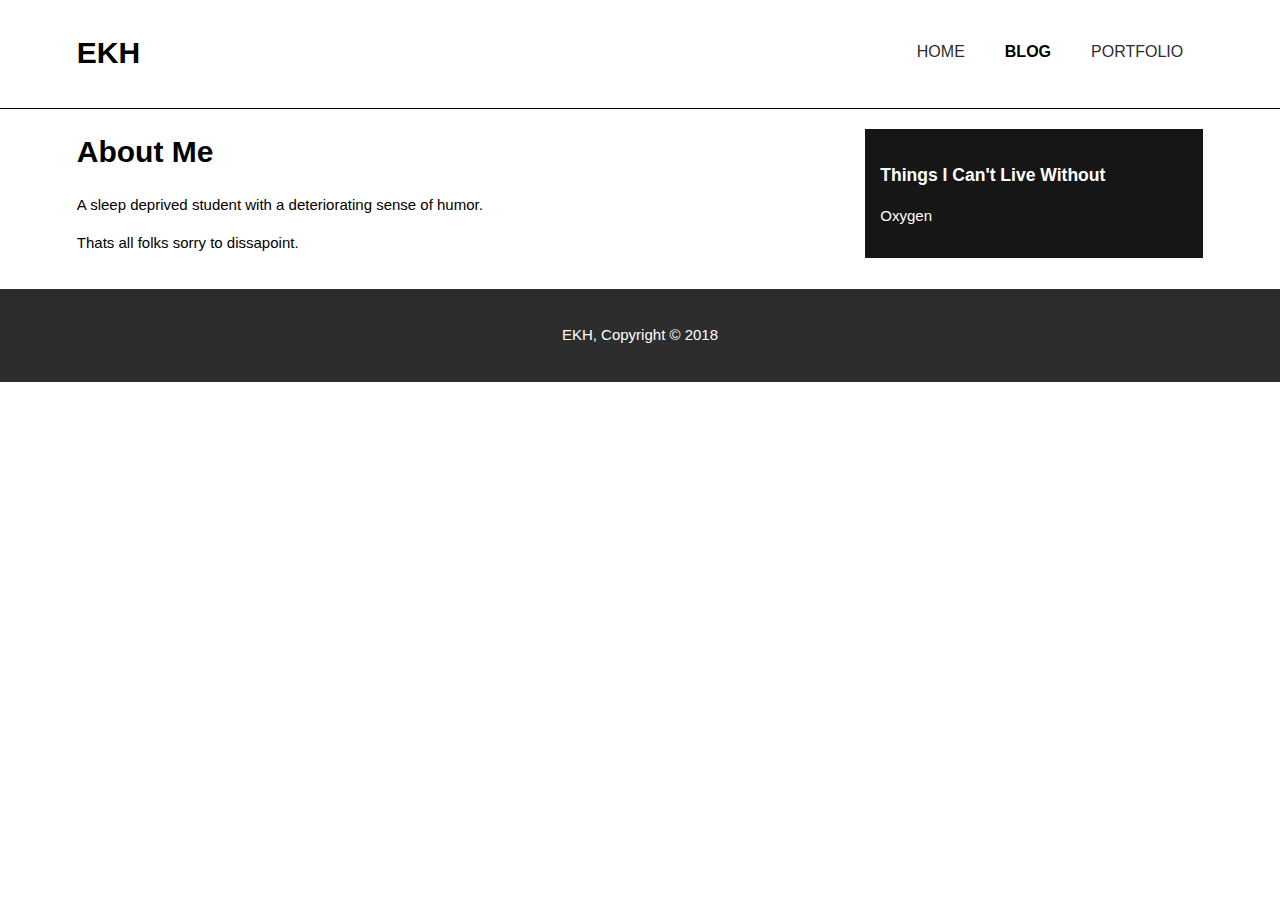
==== blog.html @ 25e5b74a "finished website" ====
<html>
   <head>
    <meta charset="utf-8">
    <meta name="viewport" content="width=device-width">
    <meta name="description" content="A collection of my life">
    <meta name="keywords" content="blog, website">
    <meta name="author" content="Emily Kim Huang">
    <title>EKH | Blog</title>
    <link rel="stylesheet" href="./css/style.css">
   </head>
   <body>
       <header>
           <div class="container">
               <div id="branding">
                   <h1><span class="highlight">EKH</span></h1>
               </div>
               <nav>
                   <ul>
                           <li><a href="index.html">Home</a></li>
                           <li class="current"><a href="blog.html">Blog</a></li>
                           <li><a href="portfolio.html">Portfolio</a></li>
                   </ul>
               </nav>
           </div>
       </header>
      
     
       <section id="main">
       <div class="container">
        <article id="main-col">
        <h1 class="page title">About Me</h1>
        <p>
         A sleep deprived student with a deteriorating sense of humor. 
        </p>
        <p>
        Thats all folks sorry to dissapoint.
        </p>
        </article>
       
        <aside id="sidebar">
         <div class="dark">
         <h3>Things I Can't Live Without</h3>
         <p>
          Oxygen
         </p>
         </div>
        </aside>
        </div>
        </section>
           
        <footer>
               <p>EKH, Copyright &copy; 2018 </p>
        </footer>
 
   </body>
</html>
---- css/style.css ----
body{
    font: 15px/1.5 Arial, Helvetica, sans-serif;
    padding:0;
    margin:0;
    background-color:white;
}

/* Global */
.container{
    width:88%;
    margin:auto;
    overflow:hidden;
}

ul{
    margin:0;
    padding:0;
}

.dark{
    padding:15px;
    background:#161616;
    color:#ffffff;
    margin-top:10px;
    margin-bottom:10px;
}


/* Header **/
header{
    background: #ffffff;
    color: #ffffff;
    padding-top:30px;
    min-height:78px;
    border-bottom:#000000 1px solid;
}

header a{
    color:#2d2d2d;
    text-decoration:none;
    text-transform:uppercase;
    font-size:16px; 
}

header li{
    float:left;
    display:inline;
    padding:0 20px 0 20px;
}

header #branding{
    float:left;
}

header #branding h1{
    margin:0;
}

header nav{
    float:right;
    margin-top:10px;
}

header .highlight, header .current a{
    color:black;
    font-weight:bold;
}
header a:hover{
    color:#7a7a7a;
    font-weight:bold;
}

/* Showcase */
#showcase{
    min-height:400px;
    background-image: url('../img/showcase1.jpg');
    background-repeat:no-repeat;
    text-align:center;
    color:#000000;
}

#showcase h1{
    margin-top:100px;
    font-size:55px;
    margin-bottom:10px;
}

#showcase p{
    font-size:20px;
}

/* Boxes */
#boxes{
    margin-top:20px;
}

#boxes .box{
    float:left;
    text-align:center;
    width:30%;
    padding:10px;
}

#boxes .box img{
    width:90px;
}

/* Sidebar */
aside#sidebar{
    float:right;
    width:30%;
    margin-top:10px;
}

/* Main-col */
article#main-col{
    float:left;
    width:65%;
}

/* Coursework */
ul#portfolio li{
    list-style: none;
    padding:20px;
    border:#cccccc solid 1px;
    margin-bottom:5px;
    background:#e6e6e6;
}
footer{
    padding:20px;
    margin-top:20px;
    color:#ffffff;
    background-color:#2d2d2d;
    text-align:center;
}

/* Media Queries */
@media(max-width: 768px){
    header #branding,
    header nav,
    header nav li,
    #boxes .box,
    article#main-col,
    aside#sidebar{
        float:none;
        test-align:center;
        width:100%;
    }
    
    header{
        padding-bottom:20px;
    }
    
    #showcase h1{
        margin-top:40px;
    }
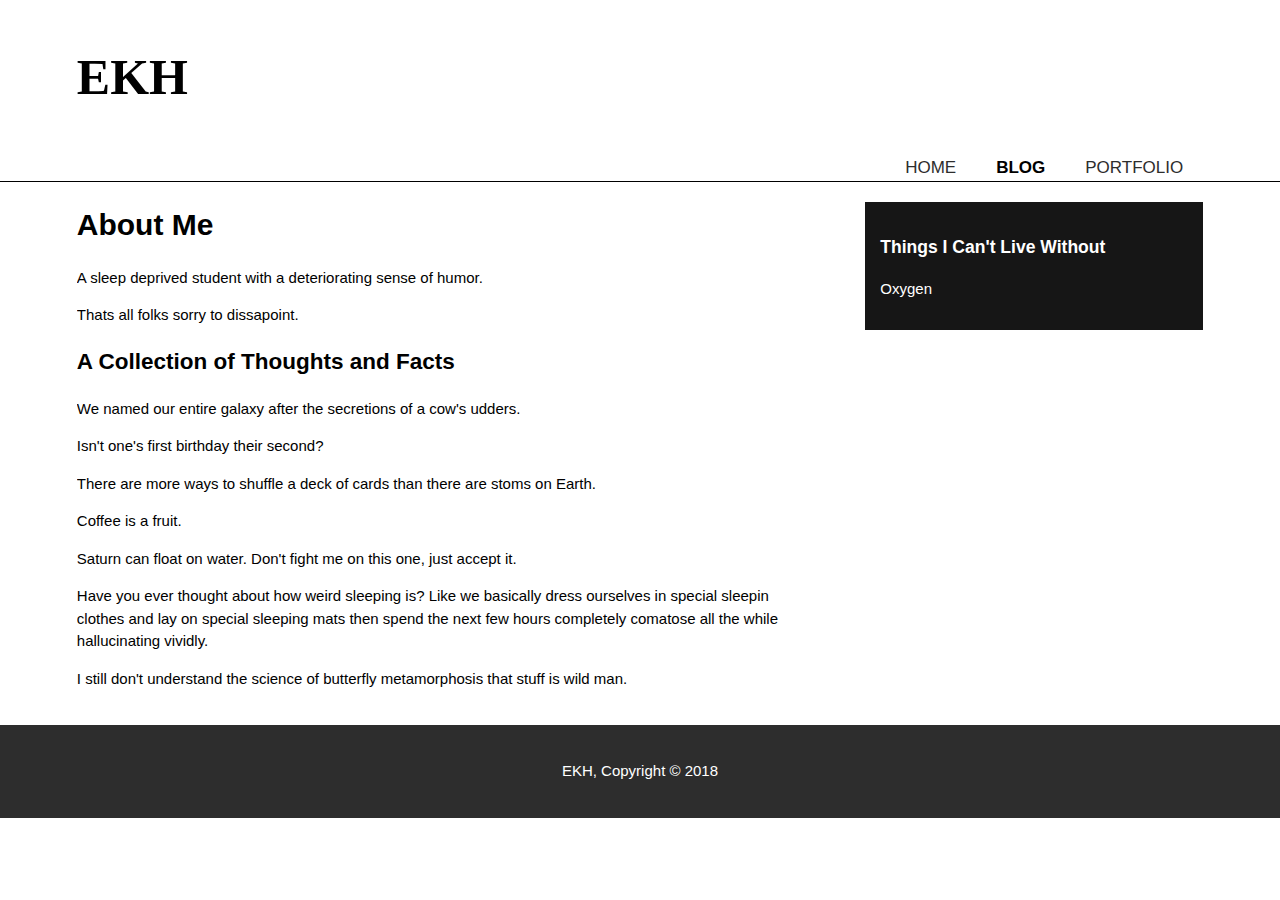
==== commit 19cdfa97: "fixed showcase" ====
--- a/blog.html
+++ b/blog.html
@@ -35,6 +35,23 @@
         <p>
         Thats all folks sorry to dissapoint.
         </p>
+        <h2 class="Topic 1">A Collection of Thoughts and Facts</h2>
+         <p>
+         We named our entire galaxy after the secretions of a cow's udders.
+         </p>
+         Isn't one's first birthday their second?
+         <p>
+         There are more ways to shuffle a deck of cards than there are stoms on Earth.
+         </p>
+         Coffee is a fruit. 
+         <p>
+         Saturn can float on water. Don't fight me on this one, just accept it.
+         </p>
+         Have you ever thought about how weird sleeping is? Like we basically dress ourselves in special sleepin clothes and lay on special sleeping mats then spend the next few hours completely comatose all the while hallucinating vividly.
+         </p>
+         I still don't understand the science of butterfly metamorphosis that stuff is wild man. 
+         
+         </p>
         </article>
        
         <aside id="sidebar">
--- a/css/style.css
+++ b/css/style.css
@@ -39,7 +39,7 @@
     color:#2d2d2d;
     text-decoration:none;
     text-transform:uppercase;
-    font-size:16px; 
+    font-size:17px; 
 }
 
 header li{
@@ -49,16 +49,24 @@
 }
 
 header #branding{
-    float:left;
+    padding-top: 10px;
+    min-height: 40px;
+    text-align: left;
+    padding-bottom: 30px;
 }
 
 header #branding h1{
     margin:0;
+    float: none;
+    font-size: 50px;
+    padding: 0;
+    font-family: 'Playfair Display SC', serif;
 }
 
 header nav{
-    float:right;
+    float: right;
     margin-top:10px;
+    text-align:center;
 }
 
 header .highlight, header .current a{
@@ -73,15 +81,16 @@
 /* Showcase */
 #showcase{
     min-height:400px;
-    background-image: url('../img/showcase1.jpg');
+    background-image: url('../img/showcase.jpg');
     background-repeat:no-repeat;
+    background-size: cover;
     text-align:center;
     color:#000000;
 }
 
 #showcase h1{
     margin-top:100px;
-    font-size:55px;
+    font-size:35px;
     margin-bottom:10px;
 }
 
@@ -155,6 +164,7 @@
         margin-top:40px;
     }
     
+
     
 
 
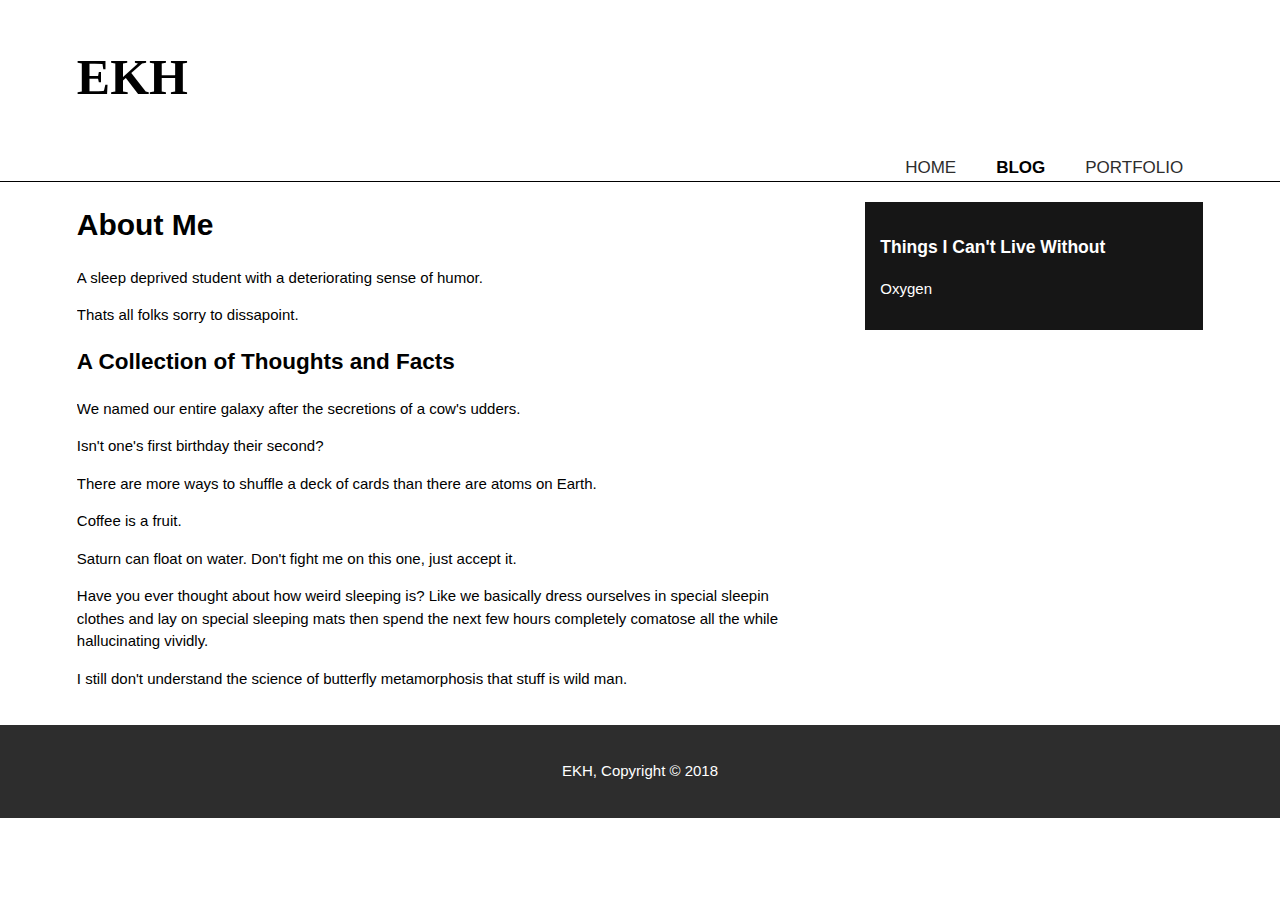
==== commit 5d77671a: "python story added" ====
--- a/blog.html
+++ b/blog.html
@@ -41,7 +41,7 @@
          </p>
          Isn't one's first birthday their second?
          <p>
-         There are more ways to shuffle a deck of cards than there are stoms on Earth.
+         There are more ways to shuffle a deck of cards than there are atoms on Earth.
          </p>
          Coffee is a fruit. 
          <p>
--- a/css/style.css
+++ b/css/style.css
@@ -66,7 +66,7 @@
 header nav{
     float: right;
     margin-top:10px;
-    text-align:center;
+    text-align: right;
 }
 
 header .highlight, header .current a{
@@ -80,12 +80,12 @@
 
 /* Showcase */
 #showcase{
-    min-height:400px;
+    min-height:30%;
     background-image: url('../img/showcase.jpg');
     background-repeat:no-repeat;
     background-size: cover;
     text-align:center;
-    color:#000000;
+    color:#ffffff;
 }
 
 #showcase h1{
@@ -162,11 +162,4 @@
     
     #showcase h1{
         margin-top:40px;
-    }
-    
-
-    
-
-
-
-
+    }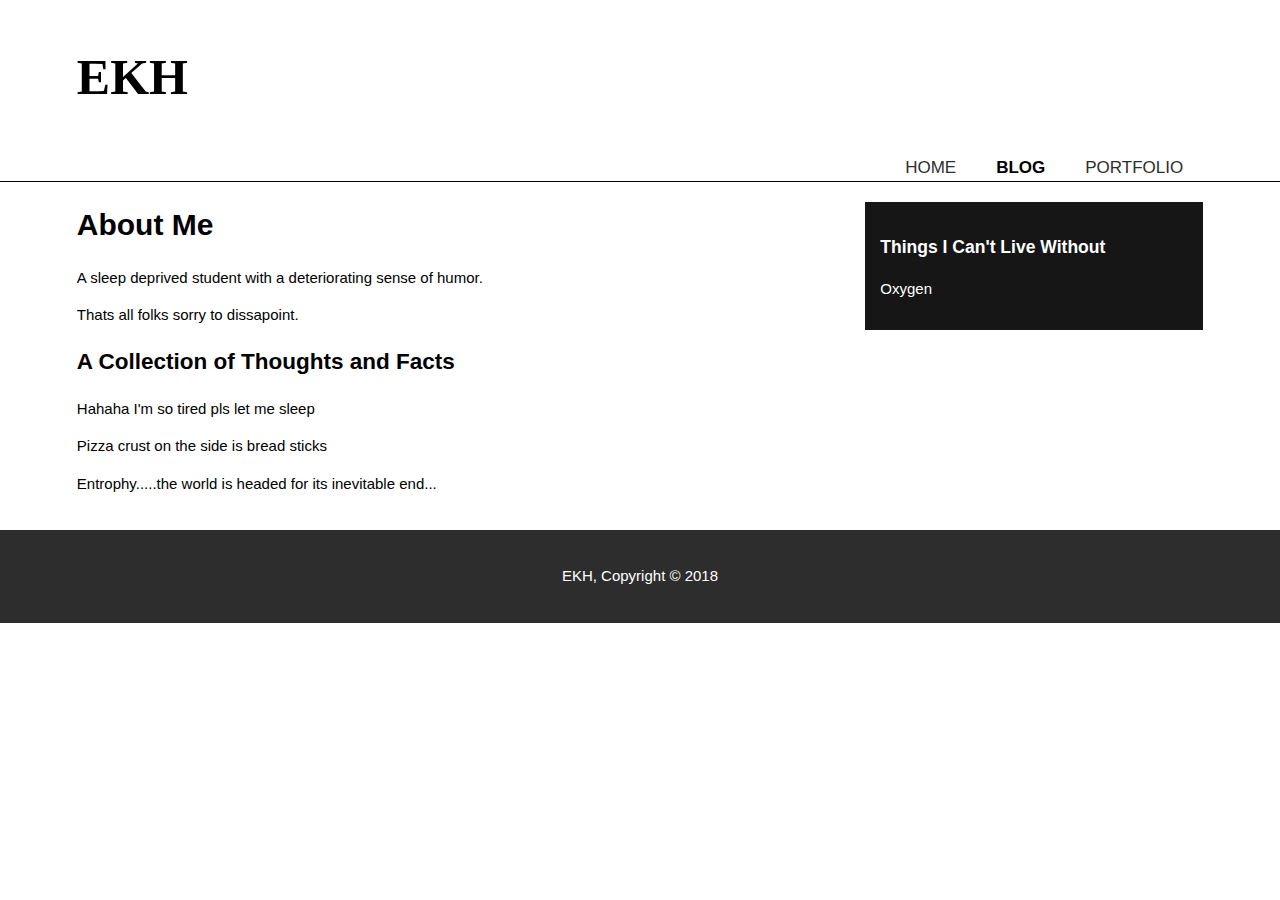
==== commit 7a34c71f: "edits" ====
--- a/blog.html
+++ b/blog.html
@@ -37,20 +37,11 @@
         </p>
         <h2 class="Topic 1">A Collection of Thoughts and Facts</h2>
          <p>
-         We named our entire galaxy after the secretions of a cow's udders.
+         Hahaha I'm so tired pls let me sleep
          </p>
-         Isn't one's first birthday their second?
+         Pizza crust on the side is bread sticks
          <p>
-         There are more ways to shuffle a deck of cards than there are atoms on Earth.
-         </p>
-         Coffee is a fruit. 
-         <p>
-         Saturn can float on water. Don't fight me on this one, just accept it.
-         </p>
-         Have you ever thought about how weird sleeping is? Like we basically dress ourselves in special sleepin clothes and lay on special sleeping mats then spend the next few hours completely comatose all the while hallucinating vividly.
-         </p>
-         I still don't understand the science of butterfly metamorphosis that stuff is wild man. 
-         
+         Entrophy.....the world is headed for its inevitable end...
          </p>
         </article>
        
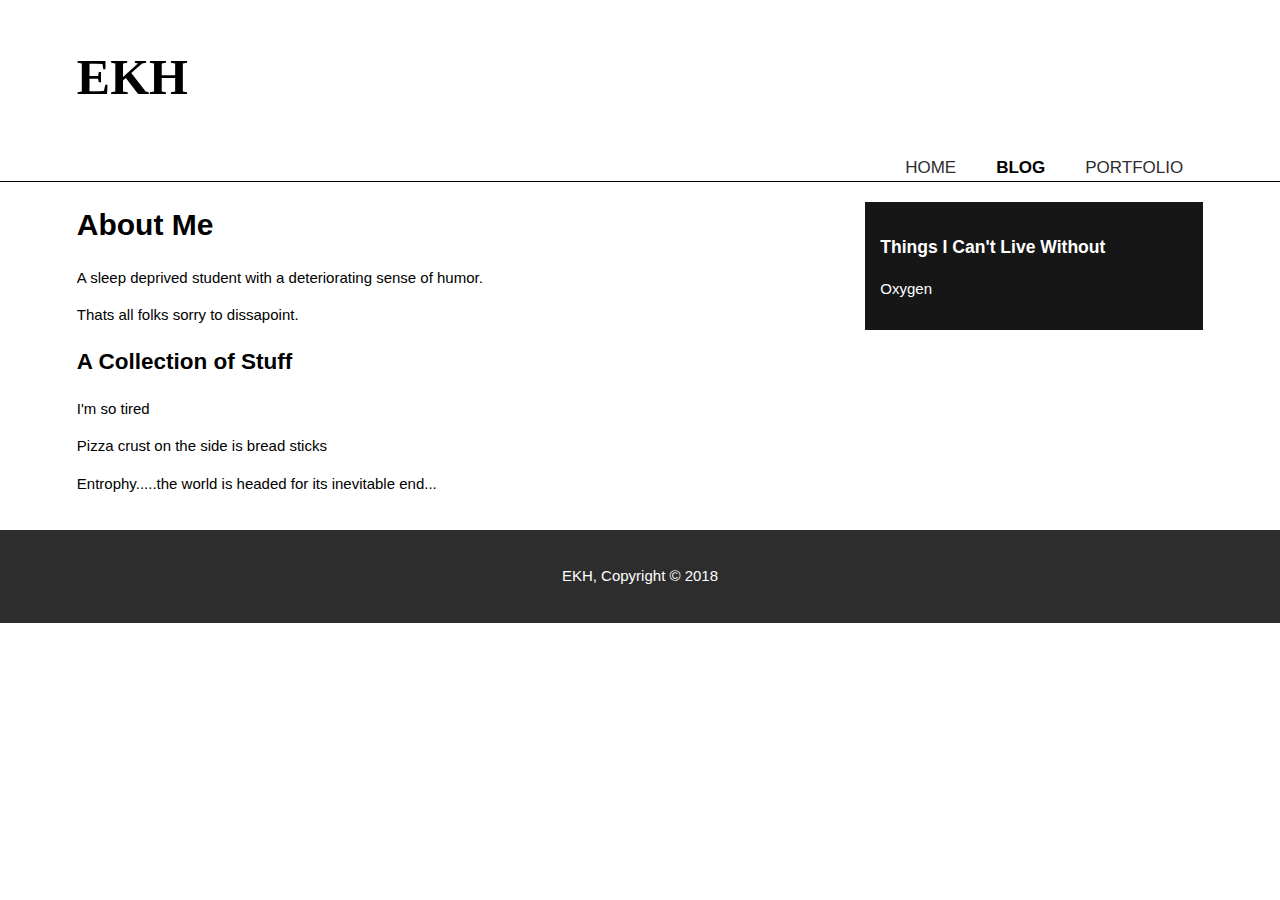
==== commit aeaa82bd: "lol" ====
--- a/blog.html
+++ b/blog.html
@@ -35,9 +35,9 @@
         <p>
         Thats all folks sorry to dissapoint.
         </p>
-        <h2 class="Topic 1">A Collection of Thoughts and Facts</h2>
+        <h2 class="Topic 1">A Collection of Stuff</h2>
          <p>
-         Hahaha I'm so tired pls let me sleep
+         I'm so tired
          </p>
          Pizza crust on the side is bread sticks
          <p>
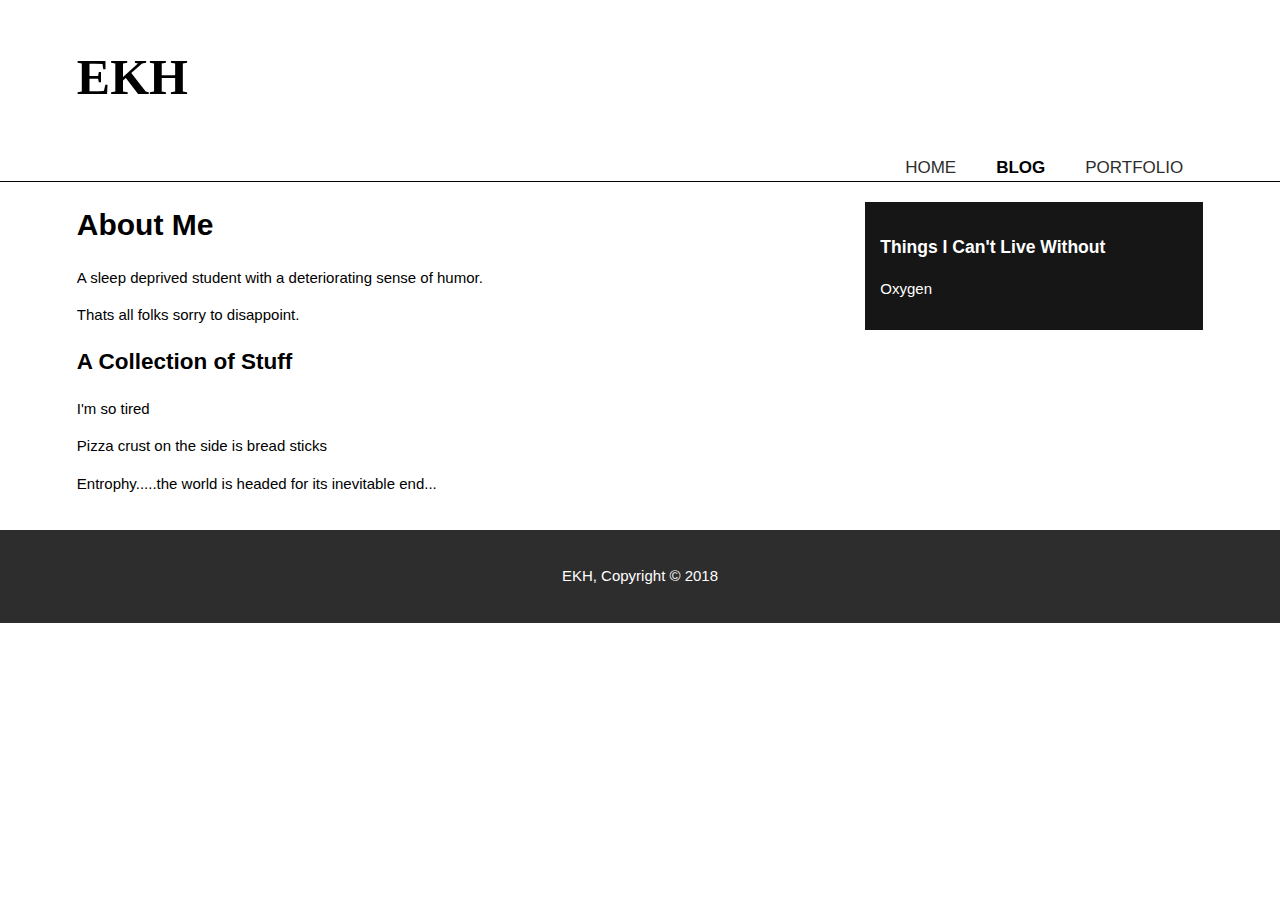
==== commit 2a83296b: "lol2" ====
--- a/blog.html
+++ b/blog.html
@@ -33,7 +33,7 @@
          A sleep deprived student with a deteriorating sense of humor. 
         </p>
         <p>
-        Thats all folks sorry to dissapoint.
+        Thats all folks sorry to disappoint.
         </p>
         <h2 class="Topic 1">A Collection of Stuff</h2>
          <p>
